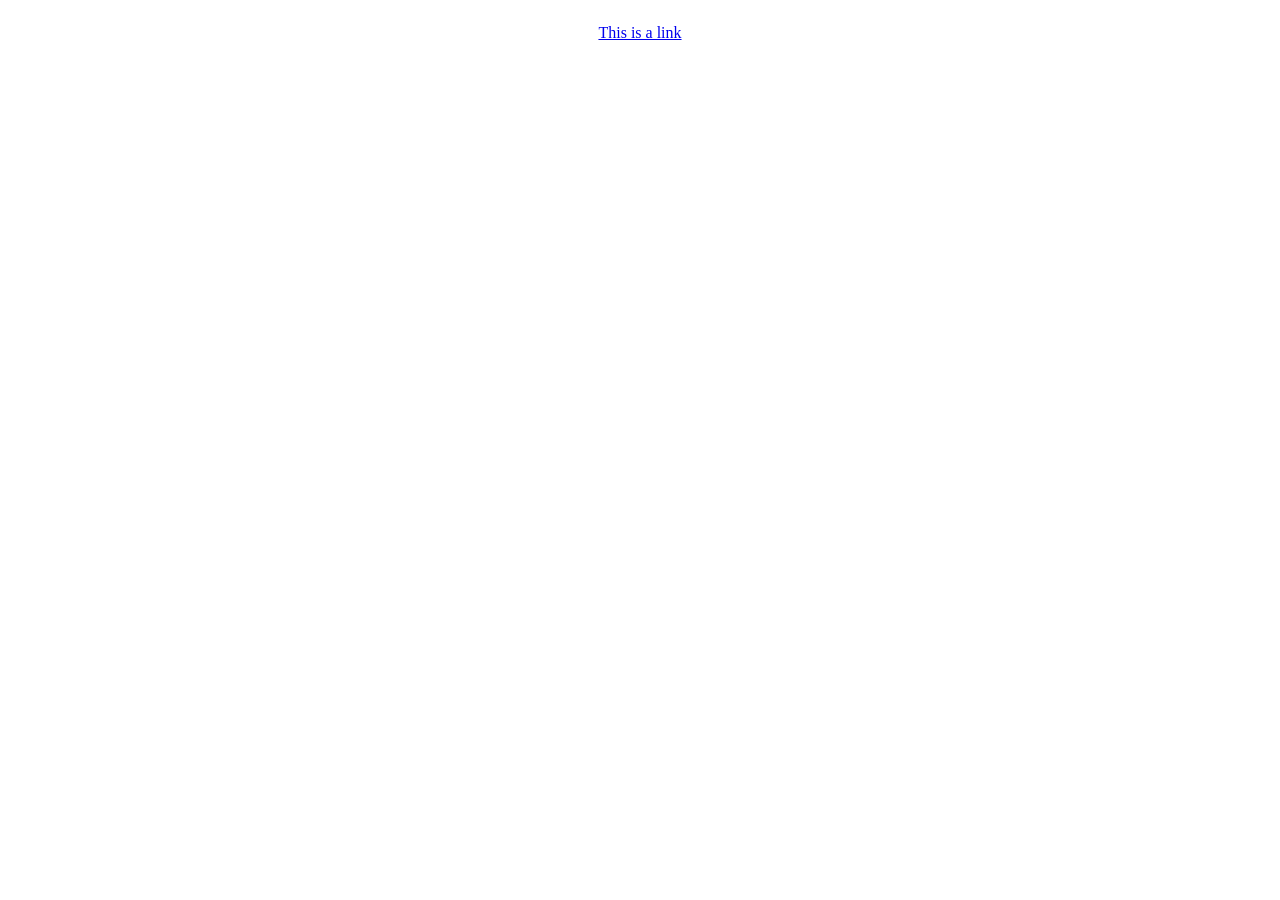
==== cyoaGame.html @ cb569d7c "cyoa" ====
<!DOCTYPE html>
<html lang="en">
<head>
    <meta charset="UTF-8">
    <title>CYOA-Dao</title>
    <link rel="stylesheet" href="cyoa.css">
</head>
<body>

<div id="page">
    <div>
        <p>
            <a href="http://www.w3schools.com">This is a link</a>
        </p>
    </div>
</div>

</body>
</html>
---- cyoa.css ----
@keyframes highlight {
    0% {
        background-position: 0;
    }

    10% {
        background-position: -100%;
    }

    20% {
        background-position: 0;
    }

    30% {
        background-position: -100%;
    }

    40% {
        background-position: 100%;
    }

    50% {
        background-position: 0;
    }

    75% {
        background-position: 100%;
    }

    90% {
        background-position: -100%;
    }

    100% {
        background-position:0;
    }
}

p:hover {
    animation-name: highlight;
    animation-duration: 0.75s;
    animation-fill-mode: forwards;
    background-size: 200%;
    background-image: linear-gradient(to right, white 50%, transparent 50%),
    linear-gradient(transparent 50%, #FF00FF 50%);
}

#page {
    width: 75%;
    display:flex;
    margin: auto;
    align-items: center;
    justify-content: center;

}
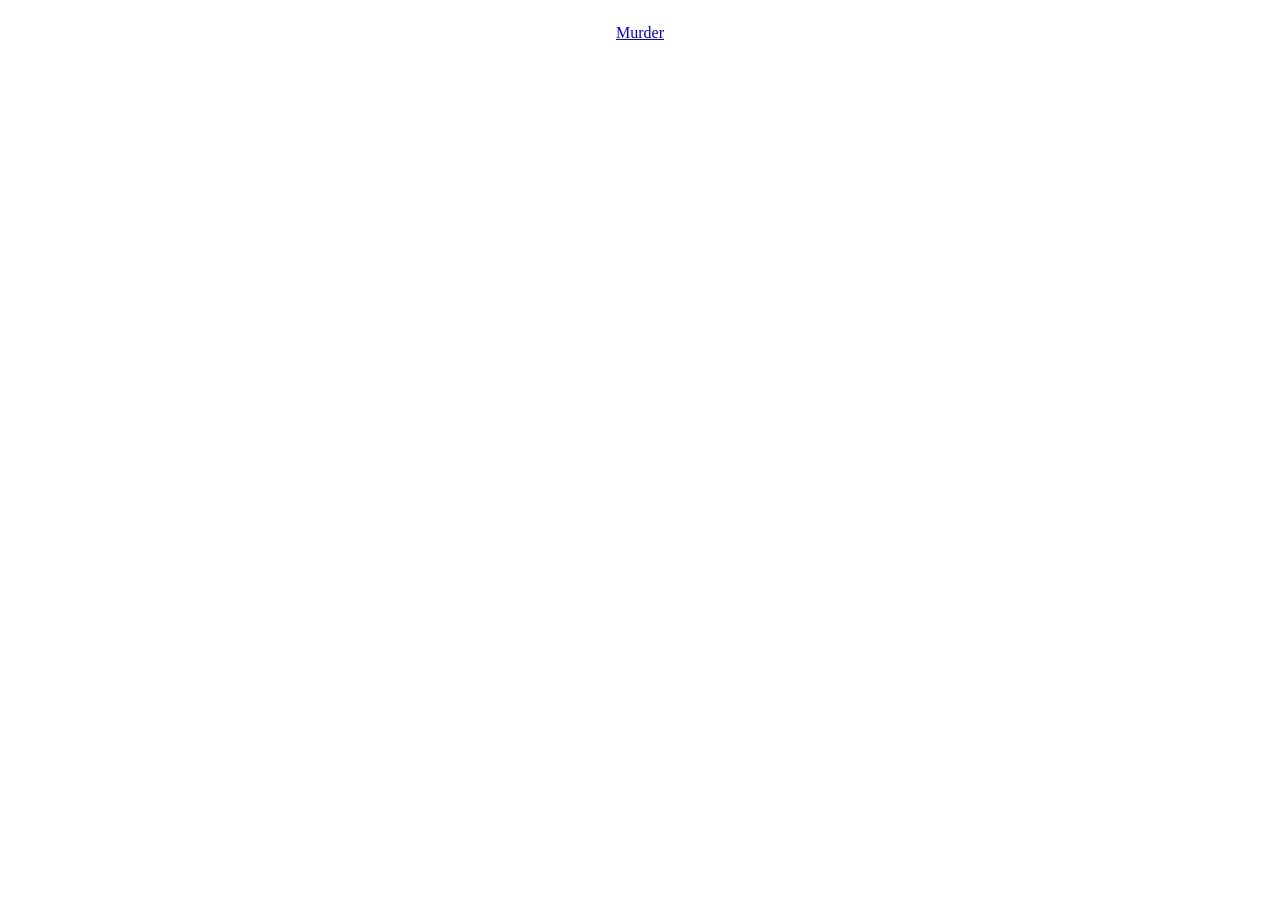
==== commit ef0d2af6: "gradient highlight" ====
--- a/cyoaGame.html
+++ b/cyoaGame.html
@@ -10,7 +10,7 @@
 <div id="page">
     <div>
         <p>
-            <a href="http://www.w3schools.com">This is a link</a>
+            <a href="http://www.w3schools.com">Murder</a>
         </p>
     </div>
 </div>
